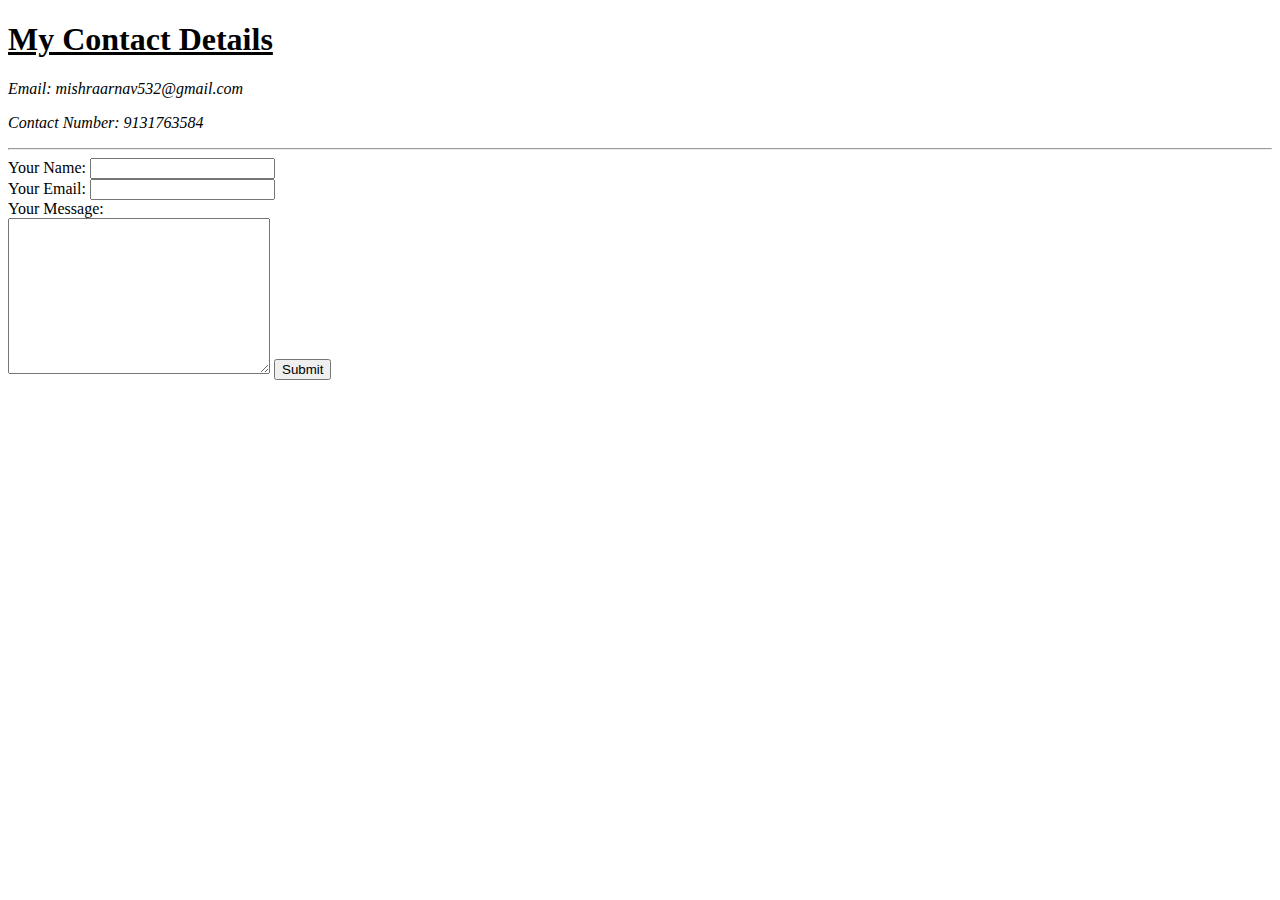
==== form.html @ 43083622 "Added initial cv website files" ====
<!DOCTYPE html>
<html lang="en">
<head>
    <meta charset="UTF-8">
    <title>Contect Me</title>
</head>
<body>
    <h1><u>My Contact Details</u></h1>
    <p><em>Email: mishraarnav532@gmail.com</em></p>
    <p><em>Contact Number: 9131763584</em></p>
    <hr>

    <form action="maito:ae17b021@smail.iitm.ac.in" method="post" enctype="text/plain">
        <label>Your Name:</label>
        <input type="text" name="" value=""><br>
        <label>Your Email:</label>
        <input type="email" name="yourEmail" value=""><br>
        <label>Your Message:</label><br>
        <textarea name="name" rows="10" cols="30"></textarea>
        <input type="submit">
    </form>

</body>
</html>
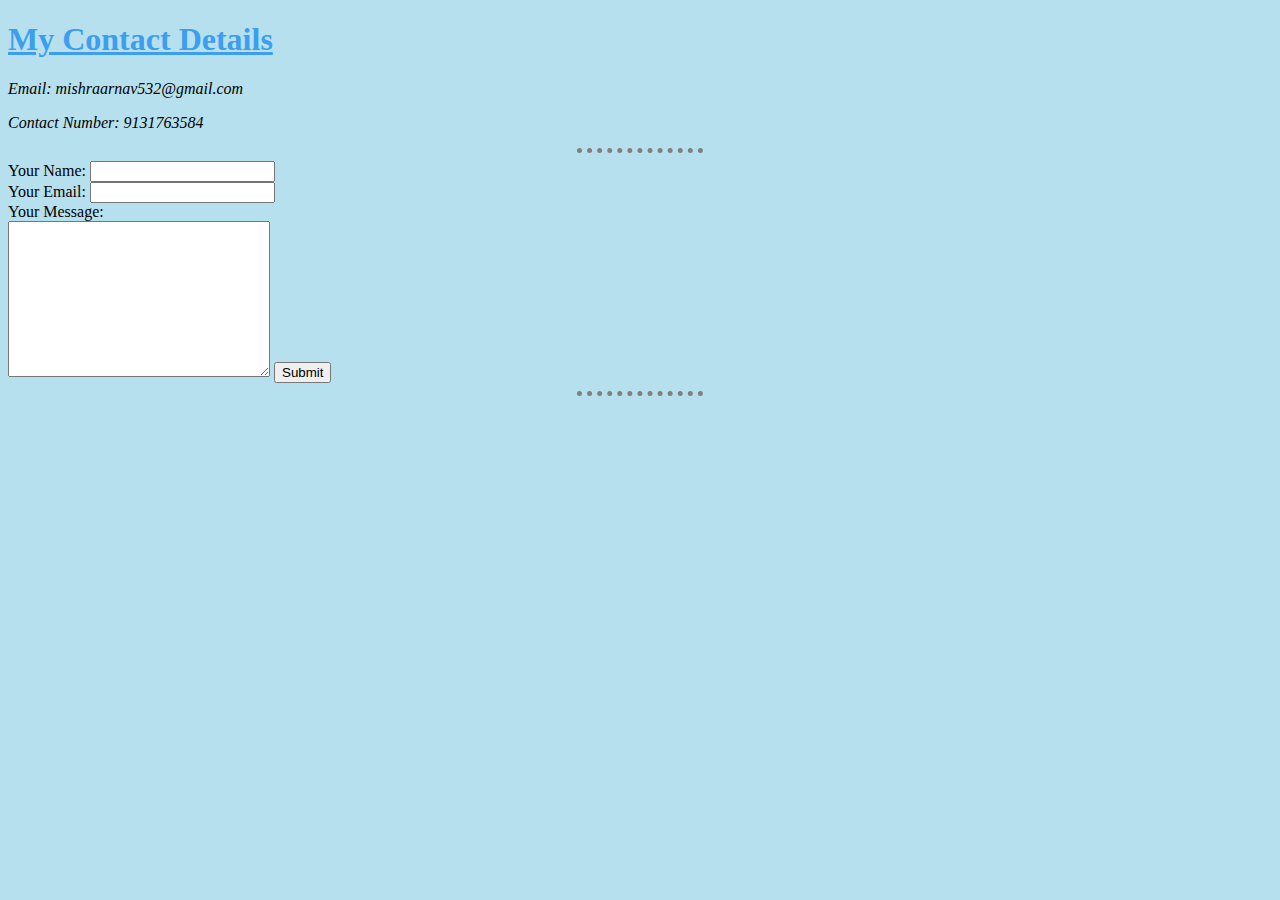
==== commit 5ee43dfc: "Add files via upload" ====
--- a/form.html
+++ b/form.html
@@ -3,6 +3,7 @@
 <head>
     <meta charset="UTF-8">
     <title>Contect Me</title>
+    <link rel="stylesheet" href="css/styles.css">
 </head>
 <body>
     <h1><u>My Contact Details</u></h1>
@@ -19,6 +20,7 @@
         <textarea name="name" rows="10" cols="30"></textarea>
         <input type="submit">
     </form>
+    <hr>
 
 </body>
 </html>--- a/css/styles.css
+++ b/css/styles.css
@@ -0,0 +1,17 @@
+body {
+    background-color: rgb(183, 224, 238);
+}
+
+hr {
+    border-style: none;
+    border-top-style: dotted;
+    border-color: grey;
+    border-width: 5px;
+    height: 0px;
+    width: 10%;
+}
+
+h1,h3 {
+    color: rgb(61, 158, 238);
+}
+
